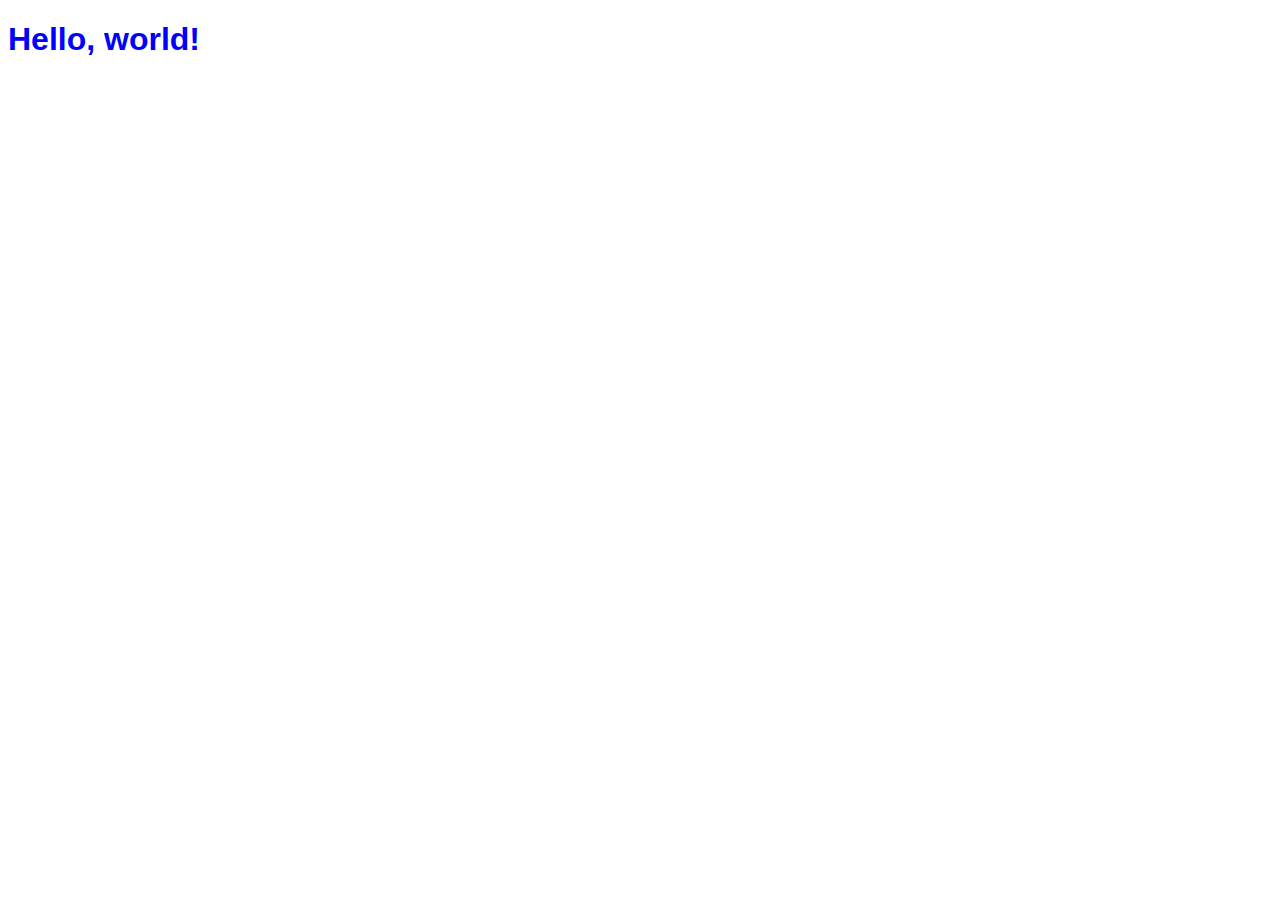
==== Calculator-app/index.html @ 2d9e1770 "initial commit" ====
<!DOCTYPE html>
<html lang="en">
  <head>
    <meta charset="UTF-8" />
    <meta name="viewport" content="width=device-width, initial-scale=1.0" />
    <title>My Webpage</title>
    <link rel="stylesheet" href="styles.css" />
  </head>
  <body>
    <h1>Hello, world!</h1>

    <script src="script.js"></script>
  </body>
</html>
---- Calculator-app/styles.css ----
/* Add your CSS styles here */
body {
  font-family: Arial, sans-serif;
}

h1 {
  color: blue;
}
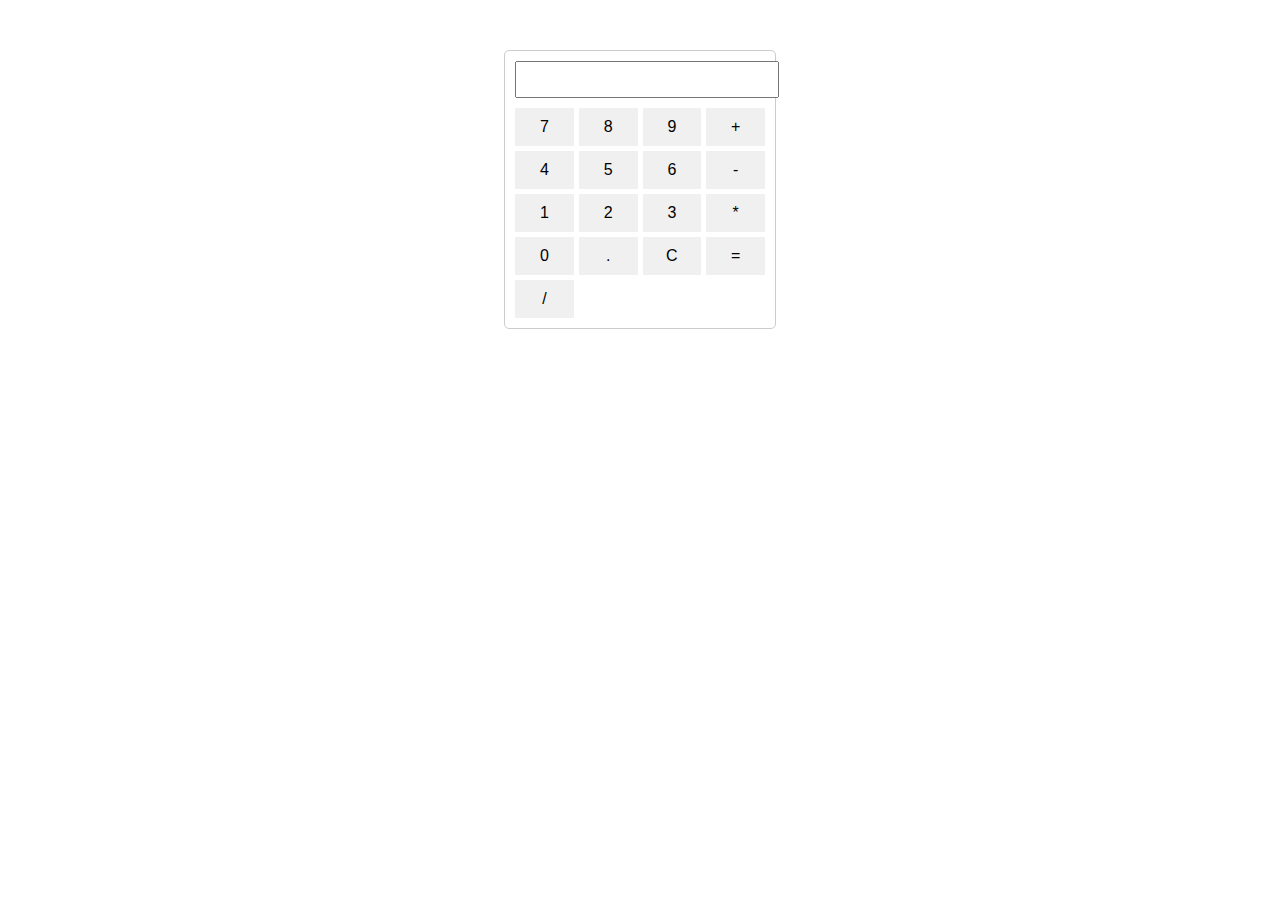
==== commit c7265f1b: "calculator app done" ====
--- a/Calculator-app/index.html
+++ b/Calculator-app/index.html
@@ -3,12 +3,15 @@
   <head>
     <meta charset="UTF-8" />
     <meta name="viewport" content="width=device-width, initial-scale=1.0" />
-    <title>My Webpage</title>
+    <title>Calculator</title>
     <link rel="stylesheet" href="styles.css" />
   </head>
   <body>
-    <h1>Hello, world!</h1>
+    <div id="calculator" class="calculator">
+      <input type="text" id="display" readonly />
+      <div id="buttons" class="buttons"></div>
+    </div>
 
-    <script src="script.js"></script>
+    <script src="script.js" defer></script>
   </body>
 </html>
--- a/Calculator-app/styles.css
+++ b/Calculator-app/styles.css
@@ -1,8 +1,33 @@
-/* Add your CSS styles here */
-body {
-  font-family: Arial, sans-serif;
+.calculator {
+  width: 250px;
+  margin: 50px auto;
+  border: 1px solid #ccc;
+  border-radius: 5px;
+  padding: 10px;
+  text-align: center;
 }
 
-h1 {
-  color: blue;
+.calculator #display {
+  width: 100%;
+  margin-bottom: 10px;
+  padding: 5px;
+  font-size: 20px;
 }
+
+.calculator .buttons {
+  display: grid;
+  grid-template-columns: repeat(4, 1fr);
+  gap: 5px;
+}
+
+.calculator button {
+  padding: 10px;
+  font-size: 16px;
+  border: none;
+  background-color: #f0f0f0;
+  cursor: pointer;
+}
+
+.calculator button:hover {
+  background-color: #e0e0e0;
+}
